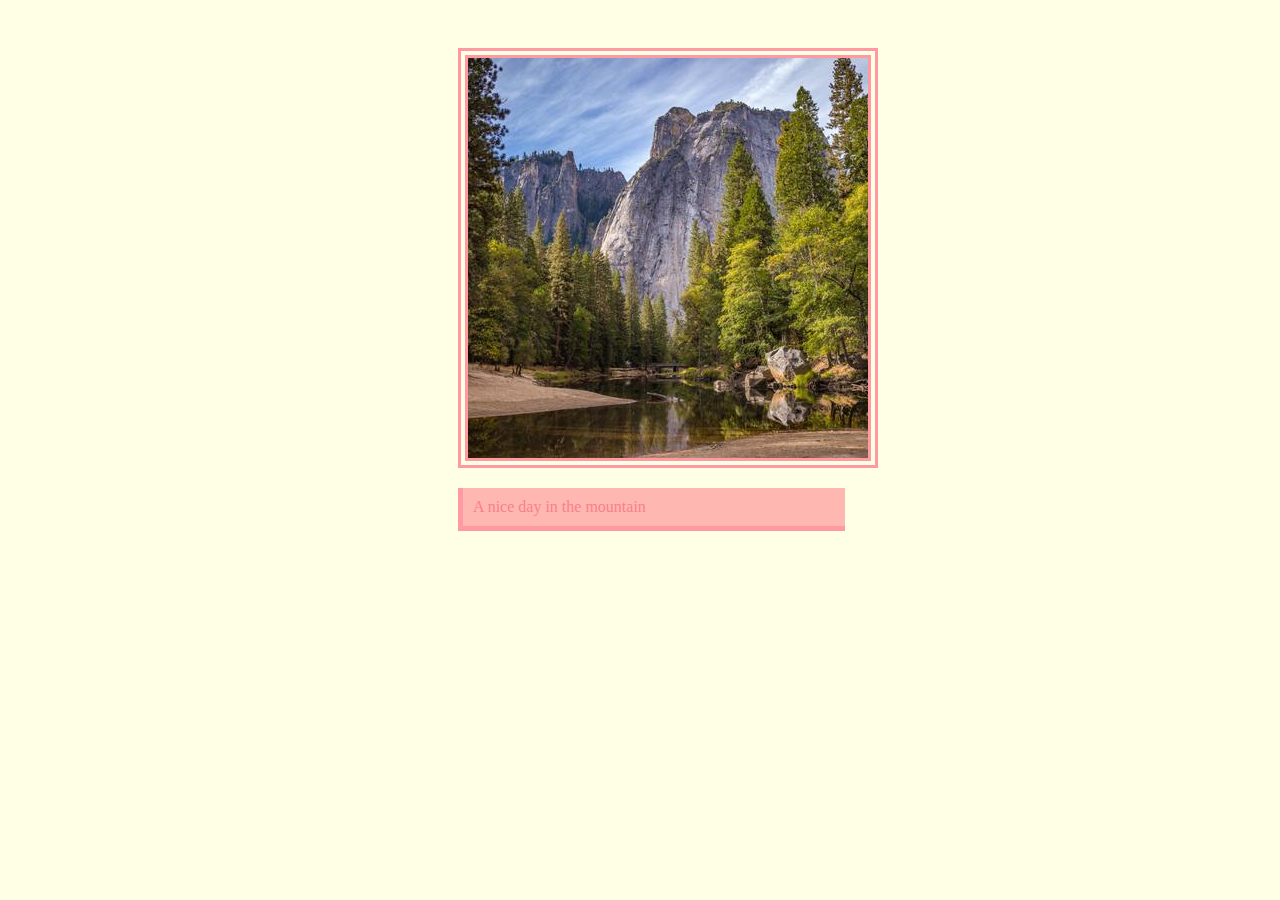
==== Card/index.html @ 68156e10 "First commite" ====
<!DOCTYPE html>
<html>

<head>
    <title>homework</title>
    <link rel="stylesheet" type="text/css" href="style.css">

<body>

    <img class="img" src="1043-400x400.jpg" alt="Лес,река,горы">

    <p class="Text">A nice day in the mountain</p>

</body>
</head>

</html>
---- Card/style.css ----
body {
    background-color: #ffffe5;
    padding: 10px;
    padding-left: 450px;
    padding-top: 40px;
}

.Text {
    border-bottom: solid 5px #FF9AA2;
    border-left: solid 5px #FF9AA2;
    background-color: #FFB7B2;
    color: #f8818a;
    width: 45%;
    padding: 10px;
}

.img {
    border: double 10px #FF9AA2;
    padding: 0px;
}
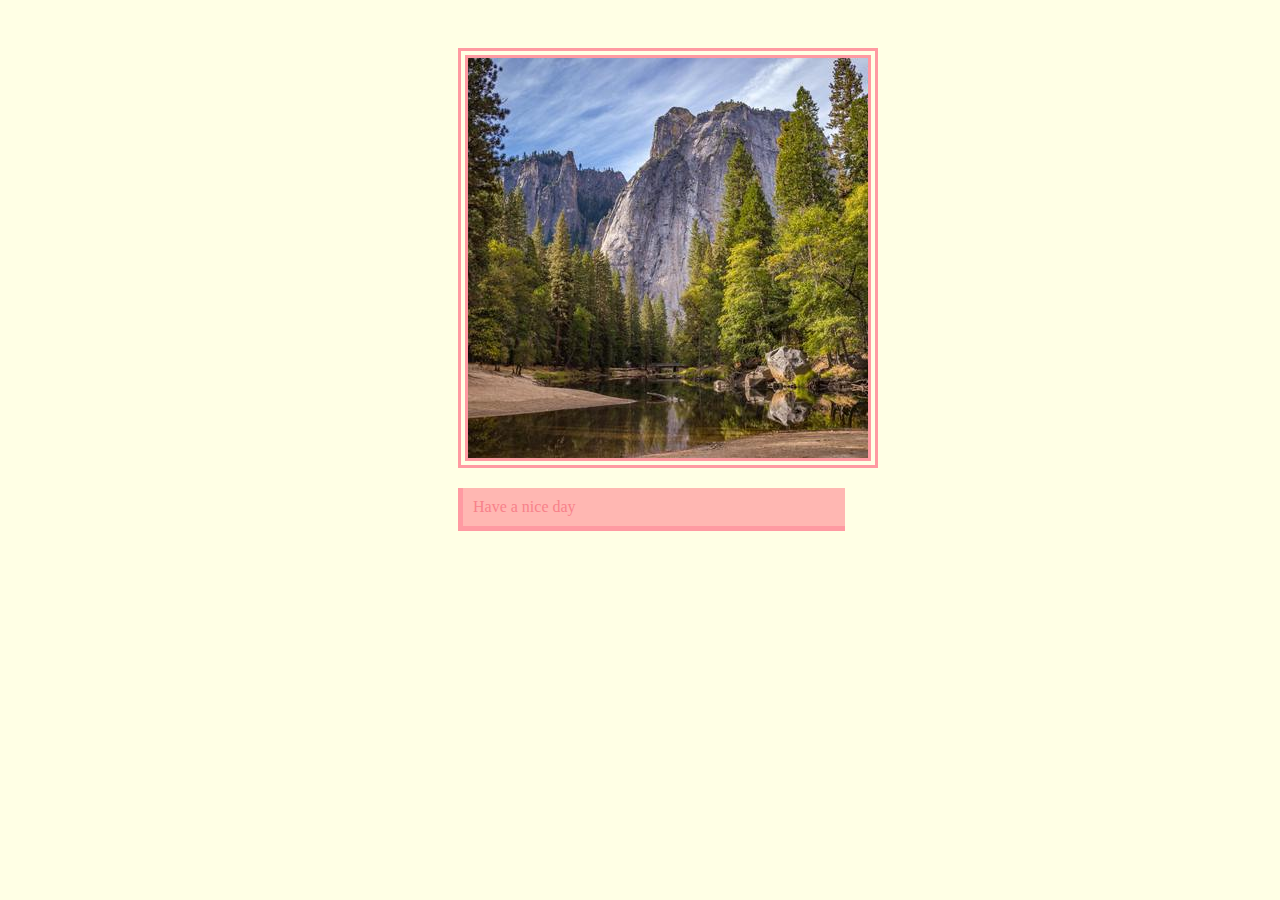
==== commit 76766326: "Change text" ====
--- a/Card/index.html
+++ b/Card/index.html
@@ -9,7 +9,7 @@
 
     <img class="img" src="1043-400x400.jpg" alt="Лес,река,горы">
 
-    <p class="Text">A nice day in the mountain</p>
+    <p class="Text">Have a nice day</p>
 
 </body>
 </head>
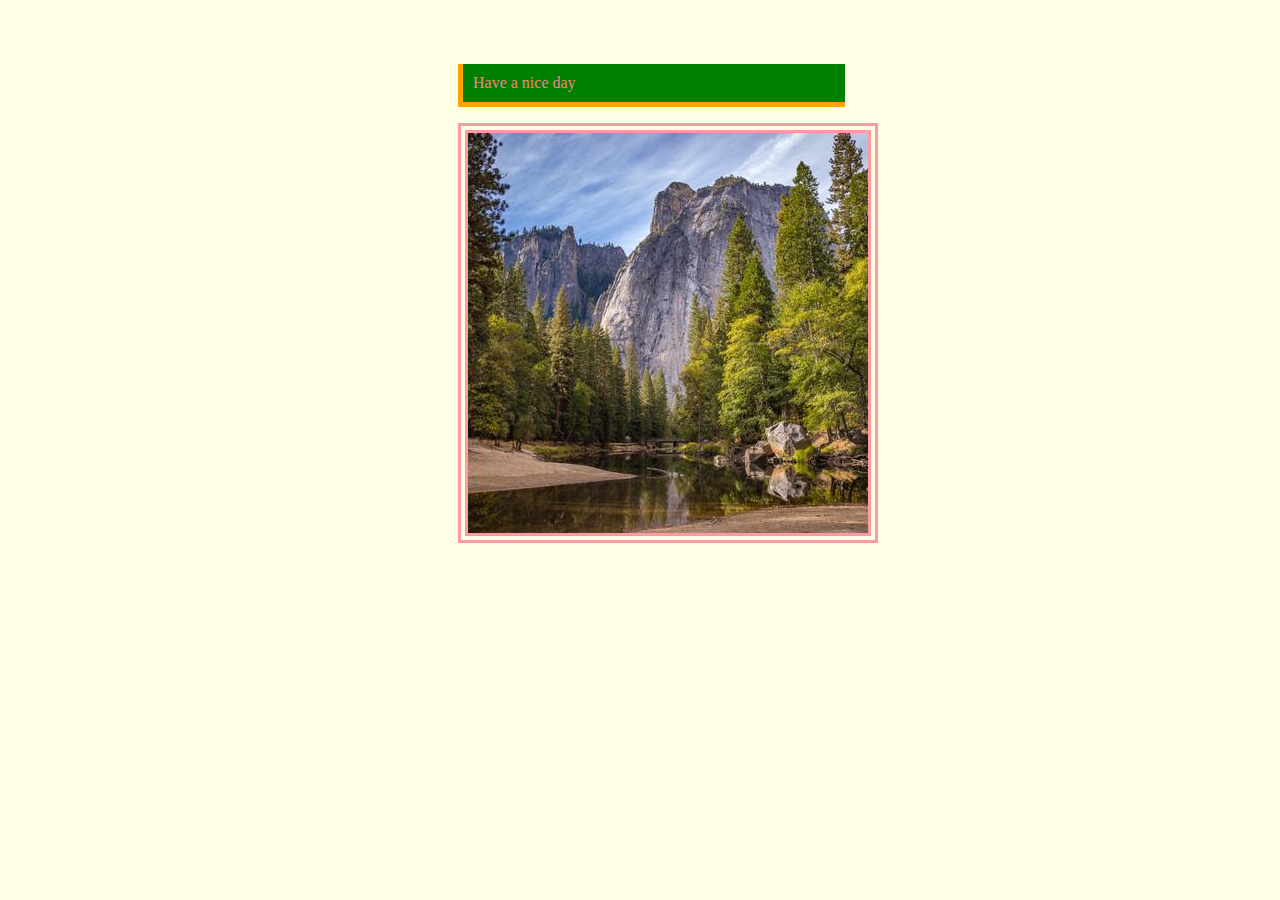
==== commit c83a44d2: "Change color and position" ====
--- a/Card/index.html
+++ b/Card/index.html
@@ -7,10 +7,10 @@
 
 <body>
 
+    
+    <p class="Text">Have a nice day</p>
     <img class="img" src="1043-400x400.jpg" alt="Лес,река,горы">
-
-    <p class="Text">Have a nice day</p>
-
+    
 </body>
 </head>
 
--- a/Card/style.css
+++ b/Card/style.css
@@ -6,9 +6,9 @@
 }
 
 .Text {
-    border-bottom: solid 5px #FF9AA2;
-    border-left: solid 5px #FF9AA2;
-    background-color: #FFB7B2;
+    border-bottom: solid 5px orange;
+    border-left: solid 5px orange;
+    background-color: green;
     color: #f8818a;
     width: 45%;
     padding: 10px;
